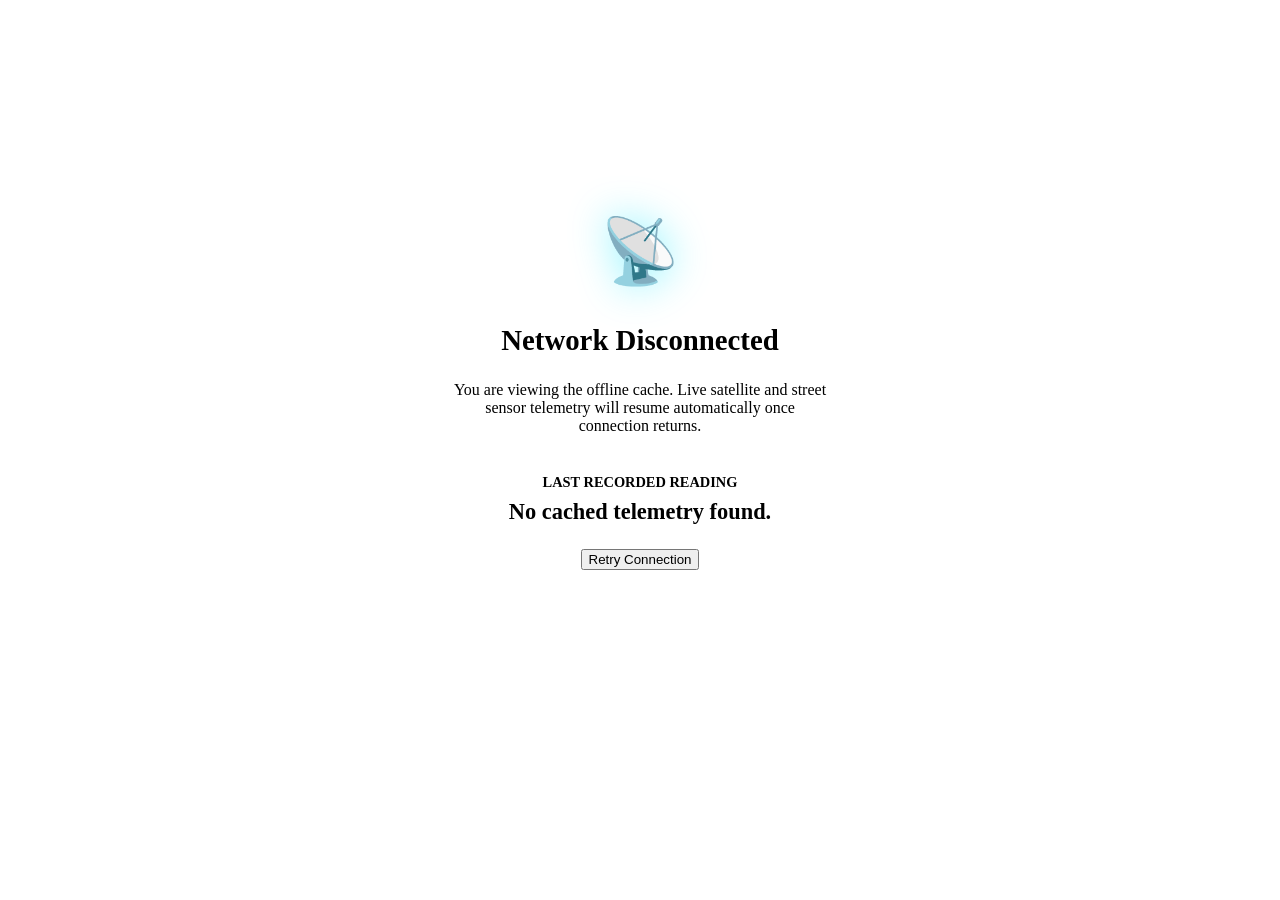
==== offline.html @ 033c4fae "Add files via upload" ====
<!DOCTYPE html>
<html lang="en">
<head>
  <meta charset="UTF-8">
  <meta name="viewport" content="width=device-width, initial-scale=1.0, viewport-fit=cover">
  <title>Offline | Dubai Heat &amp; Humidity Tracker</title>
  <link rel="stylesheet" href="/src/css/styles.css">
  <style>
    .offline-container { display: flex; flex-direction: column; align-items: center; justify-content: center; min-height: 80vh; text-align: center; padding: 24px; }
    .offline-icon { font-size: 64px; margin-bottom: 16px; filter: drop-shadow(0 0 20px rgba(0, 229, 255, 0.4)); }
  </style>
</head>
<body class="theme-ambient">
  <div class="mesh-bg"></div>
  <main class="offline-container">
    <div class="offline-icon">📡</div>
    <h1 style="font-size: 1.8rem; margin-bottom: 8px;">Network Disconnected</h1>
    <p style="color: var(--text-muted); max-width: 380px; margin-bottom: 24px;">
      You are viewing the offline cache. Live satellite and street sensor telemetry will resume automatically once connection returns.
    </p>
    <div class="bento-card" style="width: 100%; max-width: 400px; margin-bottom: 24px;">
      <h3 style="color: var(--text-muted); font-size: 0.9rem; margin-bottom: 8px;">LAST RECORDED READING</h3>
      <div id="offline-saved-metric" style="font-size: 1.4rem; font-weight: 700;">Loading cached data...</div>
    </div>
    <button class="btn btn-primary" onclick="window.location.reload();">Retry Connection</button>
  </main>
  <script>
    const cached = localStorage.getItem('dubai_last_weather');
    if (cached) {
      try {
        const data = JSON.parse(cached);
        document.getElementById('offline-saved-metric').innerHTML = `
          ${data.locationName}<br>
          <span style="color: var(--accent-orange); font-size: 2.2rem;">${data.temp}°C</span>
          <span style="color: var(--accent-cyan); font-size: 1.4rem; margin-left: 12px;">💧 ${data.humidity}%</span>
        `;
      } catch (e) {
        document.getElementById('offline-saved-metric').innerText = 'No cached telemetry found.';
      }
    } else {
      document.getElementById('offline-saved-metric').innerText = 'No cached telemetry found.';
    }
  </script>
</body>
</html>
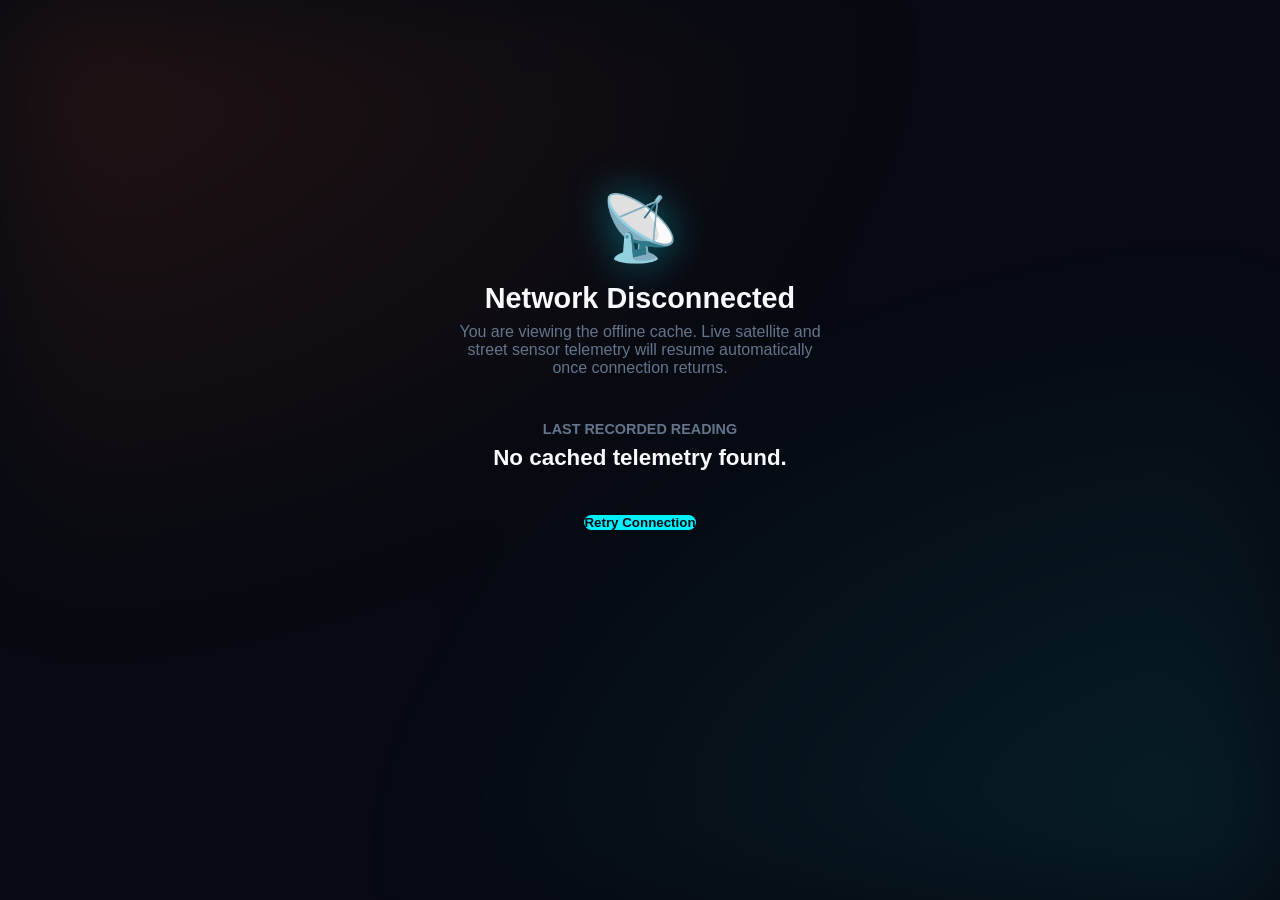
==== commit 21bba4b9: "Add files via upload" ====
--- a/offline.html
+++ b/offline.html
@@ -4,7 +4,7 @@
   <meta charset="UTF-8">
   <meta name="viewport" content="width=device-width, initial-scale=1.0, viewport-fit=cover">
   <title>Offline | Dubai Heat &amp; Humidity Tracker</title>
-  <link rel="stylesheet" href="/src/css/styles.css">
+  <link rel="stylesheet" href="./src/css/styles.css">
   <style>
     .offline-container { display: flex; flex-direction: column; align-items: center; justify-content: center; min-height: 80vh; text-align: center; padding: 24px; }
     .offline-icon { font-size: 64px; margin-bottom: 16px; filter: drop-shadow(0 0 20px rgba(0, 229, 255, 0.4)); }
--- a/src/css/styles.css
+++ b/src/css/styles.css
@@ -0,0 +1,73 @@
+:root {
+  --bg-core: #070A12; --panel-bg: rgba(18, 24, 38, 0.65); --panel-border: rgba(255, 255, 255, 0.08); --panel-highlight: rgba(255, 255, 255, 0.03);
+  --text-primary: #F8FAFC; --text-secondary: #94A3B8; --text-muted: #64748B;
+  --accent-cyan: #00F0FF; --accent-orange: #FF5722; --accent-amber: #FFB300; --accent-danger: #FF1744; --accent-safe: #00E676;
+  --radius-xl: 28px; --radius-lg: 20px; --radius-md: 14px; --radius-pill: 9999px;
+  --font-main: -apple-system, BlinkMacSystemFont, "SF Pro Display", "Segoe UI", Roboto, sans-serif;
+  --transition-fluid: all 0.4s cubic-bezier(0.16, 1, 0.3, 1);
+}
+*, *::before, *::after { box-sizing: border-box; margin: 0; padding: 0; -webkit-tap-highlight-color: transparent; }
+body { font-family: var(--font-main); background-color: var(--bg-core); color: var(--text-primary); min-height: 100vh; min-height: 100dvh; overflow-x: hidden; position: relative; font-variant-numeric: tabular-nums; -webkit-font-smoothing: antialiased; }
+.mesh-bg { position: fixed; inset: 0; z-index: -1; background: radial-gradient(at 0% 0%, rgba(255, 87, 34, 0.12) 0px, transparent 50%), radial-gradient(at 100% 100%, rgba(0, 240, 255, 0.10) 0px, transparent 50%); filter: blur(60px); transition: var(--transition-fluid); pointer-events: none; }
+.glass { background: var(--panel-bg); backdrop-filter: blur(28px) saturate(190%); -webkit-backdrop-filter: blur(28px) saturate(190%); border: 1px solid var(--panel-border); box-shadow: 0 12px 32px 0 rgba(0, 0, 0, 0.37); }
+.app-layout { max-width: 720px; margin: 0 auto; padding: 16px 16px 110px 16px; display: flex; flex-direction: column; gap: 16px; }
+.top-capsule-wrapper { display: flex; justify-content: center; position: sticky; top: 12px; z-index: 40; }
+.top-capsule { display: inline-flex; align-items: center; gap: 12px; padding: 8px 18px; border-radius: var(--radius-pill); }
+.pulse-indicator { display: flex; align-items: center; gap: 6px; }
+.pulse-dot { width: 8px; height: 8px; background-color: var(--accent-safe); border-radius: 50%; box-shadow: 0 0 10px var(--accent-safe); animation: pulseLive 2s infinite; }
+@keyframes pulseLive { 0% { transform: scale(0.95); opacity: 0.8; } 50% { transform: scale(1.3); opacity: 1; } 100% { transform: scale(0.95); opacity: 0.8; } }
+.live-label { font-size: 0.72rem; font-weight: 800; letter-spacing: 1.5px; color: var(--accent-safe); }
+.capsule-divider { width: 1px; height: 14px; background: var(--panel-border); }
+.capsule-location { font-size: 0.88rem; font-weight: 600; max-width: 180px; white-space: nowrap; overflow: hidden; text-overflow: ellipsis; }
+.capsule-badge { font-size: 0.68rem; font-weight: 800; padding: 3px 8px; border-radius: var(--radius-pill); letter-spacing: 0.5px; }
+.badge-safe { background: rgba(0, 230, 118, 0.15); color: var(--accent-safe); border: 1px solid rgba(0, 230, 118, 0.3); }
+.badge-caution { background: rgba(255, 179, 0, 0.15); color: var(--accent-amber); border: 1px solid rgba(255, 179, 0, 0.3); }
+.badge-danger { background: rgba(255, 23, 68, 0.15); color: var(--accent-danger); border: 1px solid rgba(255, 23, 68, 0.3); }
+.dashboard-container { display: grid; grid-template-columns: repeat(2, 1fr); gap: 14px; }
+.bento-card { border-radius: var(--radius-xl); padding: 20px; display: flex; flex-direction: column; position: relative; overflow: hidden; }
+.card-hero { grid-column: span 1; }
+.card-humidity { grid-column: span 1; }
+.card-warning { grid-column: span 2; border-left: 4px solid var(--accent-amber); }
+.card-secondary { grid-column: span 1; }
+.card-header { display: flex; justify-content: space-between; align-items: center; margin-bottom: 12px; }
+.card-label { font-size: 0.72rem; font-weight: 700; letter-spacing: 1px; color: var(--text-secondary); }
+.hero-metric-wrap { display: flex; align-items: baseline; gap: 4px; margin-bottom: 12px; }
+.hero-number { font-size: clamp(3.2rem, 9vw, 4.2rem); font-weight: 800; line-height: 1; letter-spacing: -2px; }
+.hero-unit { font-size: 1.6rem; font-weight: 400; color: var(--text-secondary); }
+.hero-footer { display: flex; flex-direction: column; gap: 2px; }
+.sub-metric-label { font-size: 0.65rem; font-weight: 700; color: var(--text-muted); letter-spacing: 0.5px; }
+.sub-metric-value { font-size: 1.15rem; font-weight: 700; color: var(--text-primary); }
+.metric-row { display: flex; align-items: baseline; gap: 6px; margin: 6px 0; }
+.secondary-number { font-size: 2rem; font-weight: 800; line-height: 1.1; }
+.secondary-unit { font-size: 0.9rem; color: var(--text-secondary); }
+.status-pill-sub { font-size: 0.65rem; font-weight: 700; padding: 2px 6px; border-radius: 6px; background: rgba(255, 255, 255, 0.08); }
+.progress-bar-bg { width: 100%; height: 8px; background: rgba(255, 255, 255, 0.06); border-radius: 4px; overflow: hidden; margin-top: 4px; }
+.progress-bar-fill { height: 100%; background: linear-gradient(90deg, #00B0FF, #00F0FF); border-radius: 4px; transition: width 0.8s cubic-bezier(0.16, 1, 0.3, 1); }
+.stress-title { font-size: 1.35rem; font-weight: 800; letter-spacing: 0.5px; margin-bottom: 6px; }
+.stress-description { font-size: 0.84rem; color: var(--text-secondary); line-height: 1.45; }
+.icon-button { background: transparent; border: none; cursor: pointer; color: var(--text-secondary); padding: 6px; border-radius: 50%; display: flex; align-items: center; justify-content: center; transition: var(--transition-fluid); }
+.icon-button:hover { color: var(--text-primary); background: rgba(255, 255, 255, 0.06); }
+.svg-icon { width: 20px; height: 20px; fill: currentColor; }
+.rotating { animation: spin 0.8s linear infinite; }
+@keyframes spin { 100% { transform: rotate(360deg); } }
+.bottom-nav-bar { position: fixed; bottom: 0; left: 0; right: 0; z-index: 50; padding: 12px 16px; padding-bottom: max(14px, env(safe-area-inset-bottom)); border-top: 1px solid var(--panel-border); }
+.bottom-actions-container { max-width: 720px; margin: 0 auto; display: flex; align-items: center; gap: 10px; }
+.location-select-wrap { flex: 1; }
+.custom-select { width: 100%; background: rgba(255, 255, 255, 0.05); color: var(--text-primary); border: 1px solid var(--panel-border); padding: 12px 14px; border-radius: var(--radius-md); font-size: 0.92rem; font-weight: 600; outline: none; cursor: pointer; }
+.custom-select option { background-color: #0F172A; color: #FFF; }
+.btn { display: inline-flex; align-items: center; justify-content: center; gap: 6px; border-radius: var(--radius-md); border: none; font-weight: 700; cursor: pointer; transition: var(--transition-fluid); white-space: nowrap; }
+.btn:active { transform: scale(0.96); }
+.btn-floating { background: rgba(255, 255, 255, 0.06); color: var(--text-primary); border: 1px solid var(--panel-border); padding: 12px 14px; font-size: 0.85rem; }
+.btn-share { background: var(--accent-cyan); color: #05070E; }
+.btn-primary { background: var(--accent-cyan); color: #05070E; }
+.btn-secondary { background: rgba(255, 255, 255, 0.08); color: var(--text-primary); }
+.install-banner { background: var(--panel-bg); border: 1px solid var(--panel-border); border-radius: var(--radius-lg); padding: 12px 16px; display: flex; align-items: center; justify-content: space-between; backdrop-filter: blur(20px); margin-bottom: 8px; }
+.install-banner-content { display: flex; align-items: center; gap: 12px; }
+.install-icon { font-size: 1.6rem; }
+.toast-capsule { position: fixed; bottom: 90px; left: 50%; transform: translateX(-50%); background: rgba(15, 23, 42, 0.95); border: 1px solid var(--accent-cyan); color: var(--text-primary); padding: 8px 18px; border-radius: var(--radius-pill); font-size: 0.82rem; font-weight: 700; z-index: 100; box-shadow: 0 8px 24px rgba(0, 0, 0, 0.5); pointer-events: none; transition: opacity 0.3s ease; }
+.hidden { display: none !important; }
+@media (max-width: 480px) {
+  .dashboard-container { grid-template-columns: 1fr; }
+  .card-hero, .card-humidity, .card-secondary, .card-warning { grid-column: span 1; }
+  .hero-number { font-size: 3.6rem; }
+}
